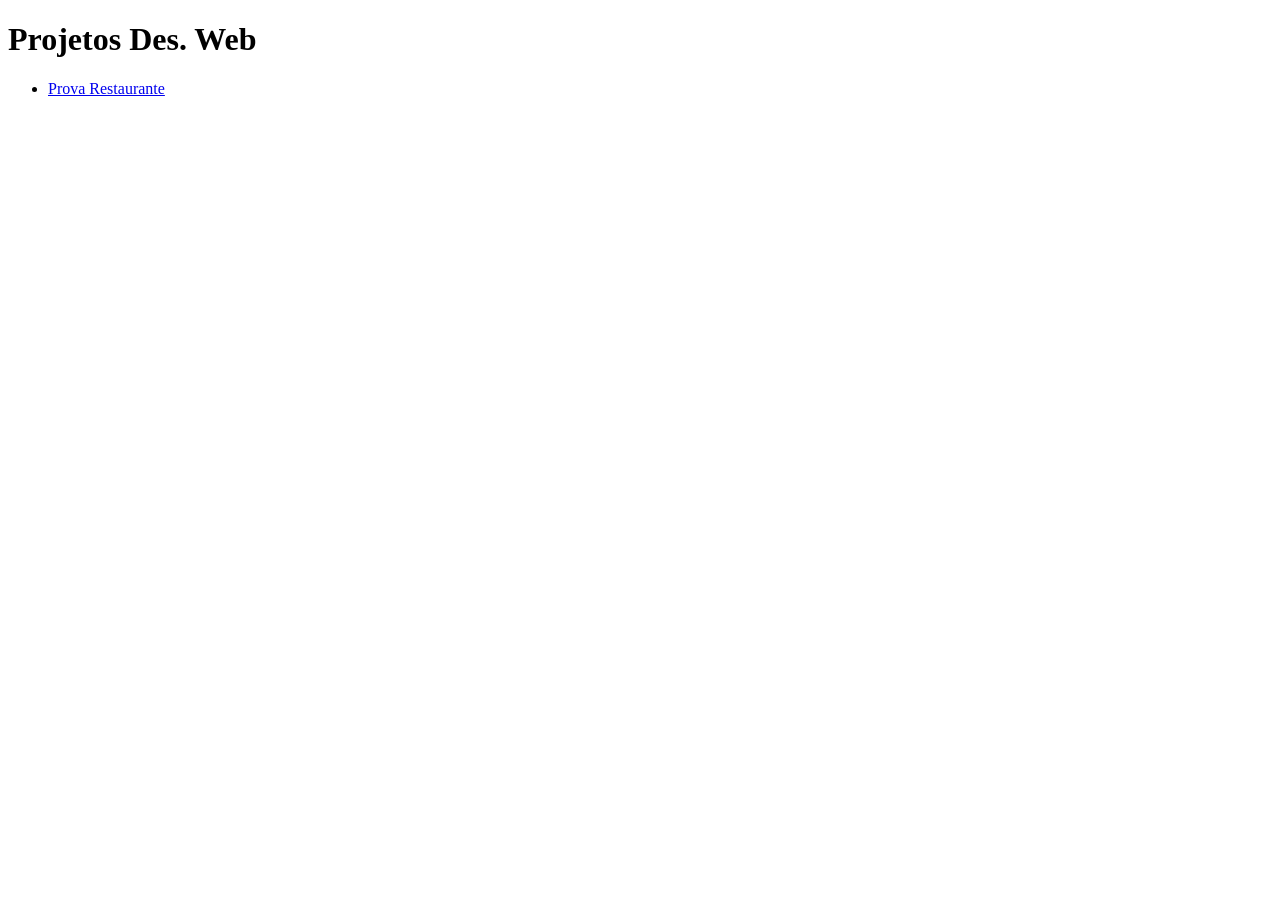
==== index.html @ e5e2852a "feat: prova-restaurante" ====
<!DOCTYPE html>
<html lang="en">
<head>
    <meta charset="UTF-8">
    <meta name="viewport" content="width=device-width, initial-scale=1.0">
    <title>Projetos dev-web</title>
</head>
<body>
    <main>
        <h1>
            Projetos Des. Web
        </h1>
        <ul>
            <li>
                <a href="prova-restaurante/">Prova Restaurante</a>
            </li>
        </ul>
    </main>
</body>
</html>
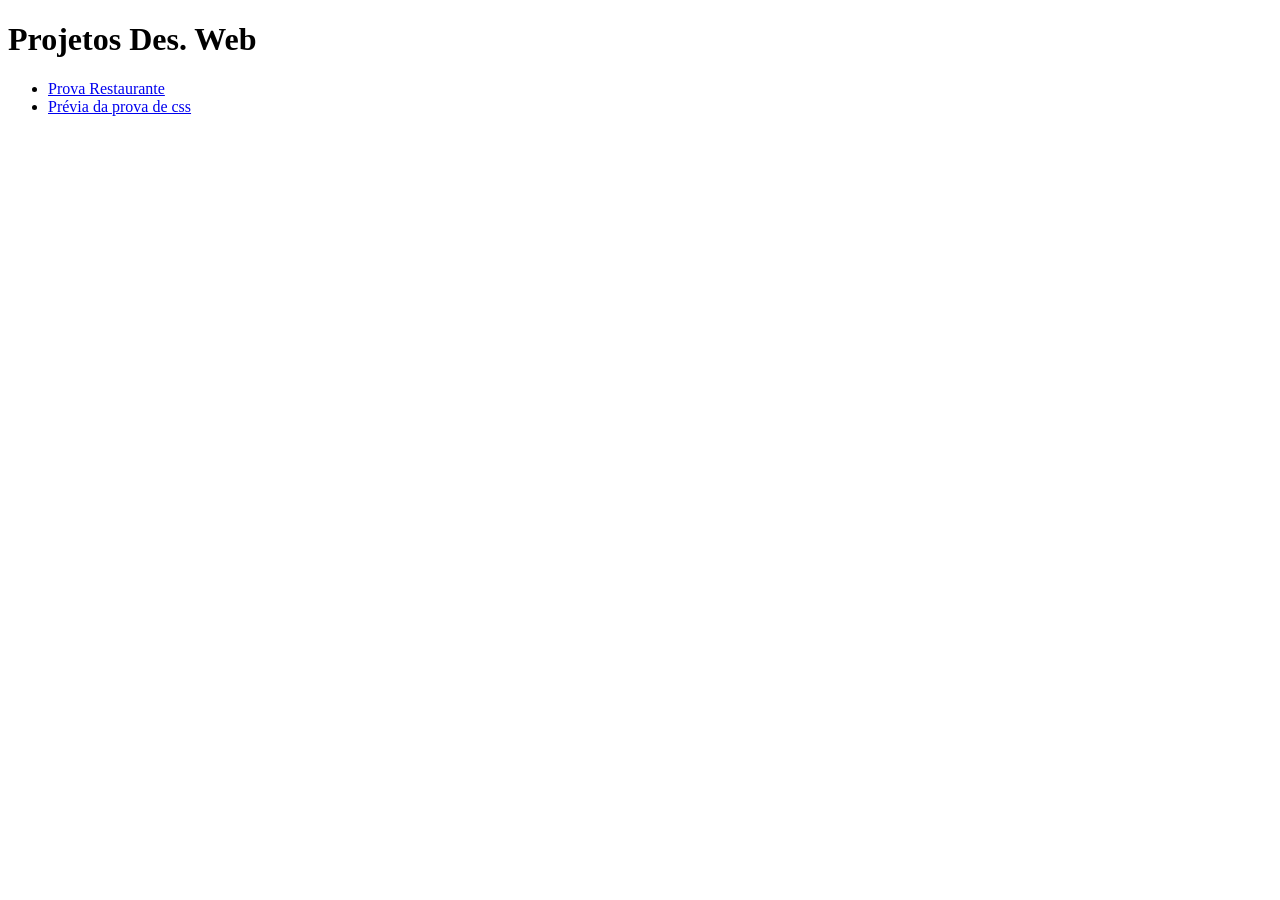
==== commit 88d30efb: "Feat: adicionei nova atividade" ====
--- a/index.html
+++ b/index.html
@@ -14,6 +14,9 @@
             <li>
                 <a href="prova-restaurante/">Prova Restaurante</a>
             </li>
+            <li>
+                <a href="pré_prova_css/">Prévia da prova de css</a>
+            </li>
         </ul>
     </main>
 </body>
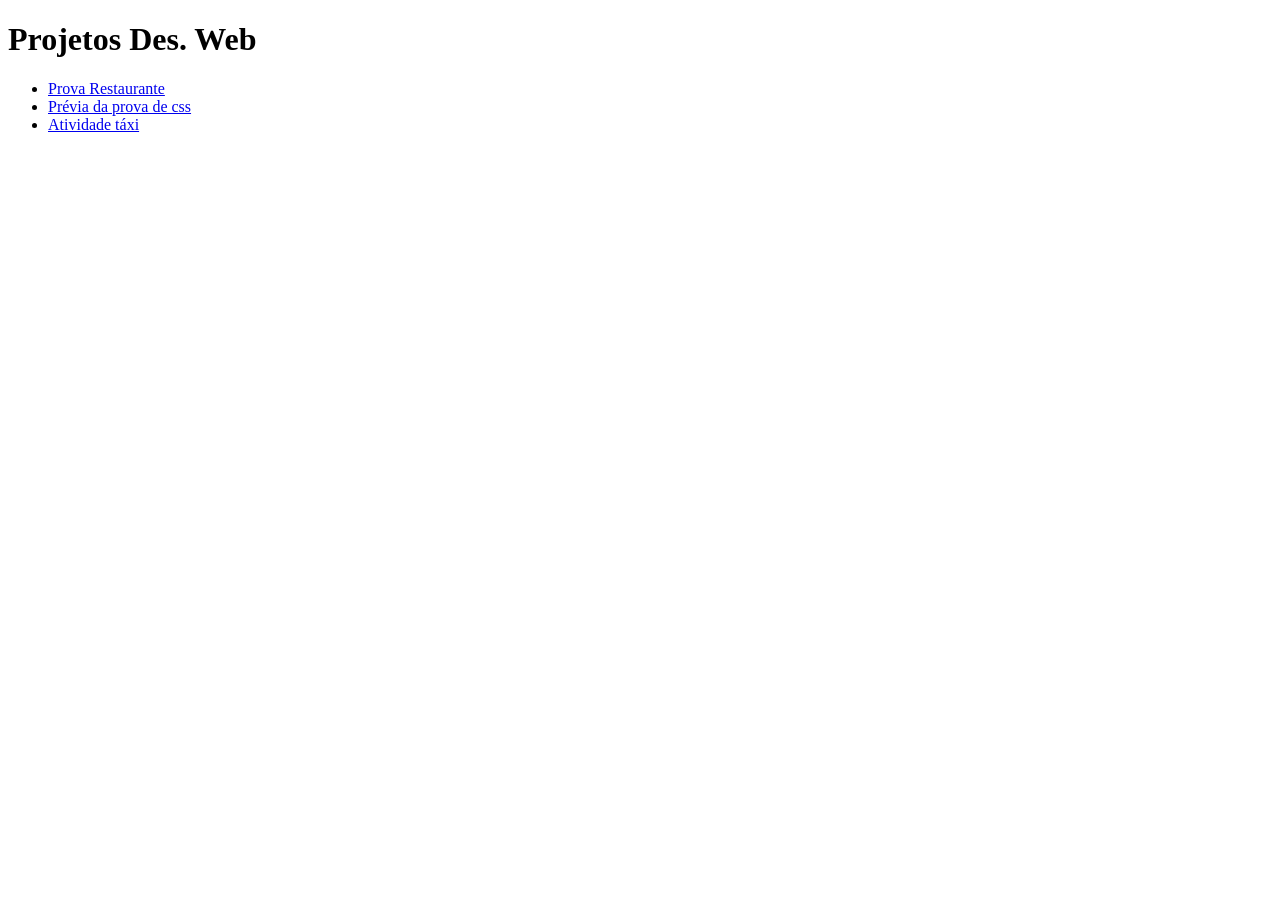
==== commit ad2ba5a9: "feat: atividade táxi- arquivos base" ====
--- a/index.html
+++ b/index.html
@@ -17,6 +17,9 @@
             <li>
                 <a href="pré_prova_css/">Prévia da prova de css</a>
             </li>
+            <li>
+                <a href="atv-taxi/">Atividade táxi</a>
+            </li>
         </ul>
     </main>
 </body>
